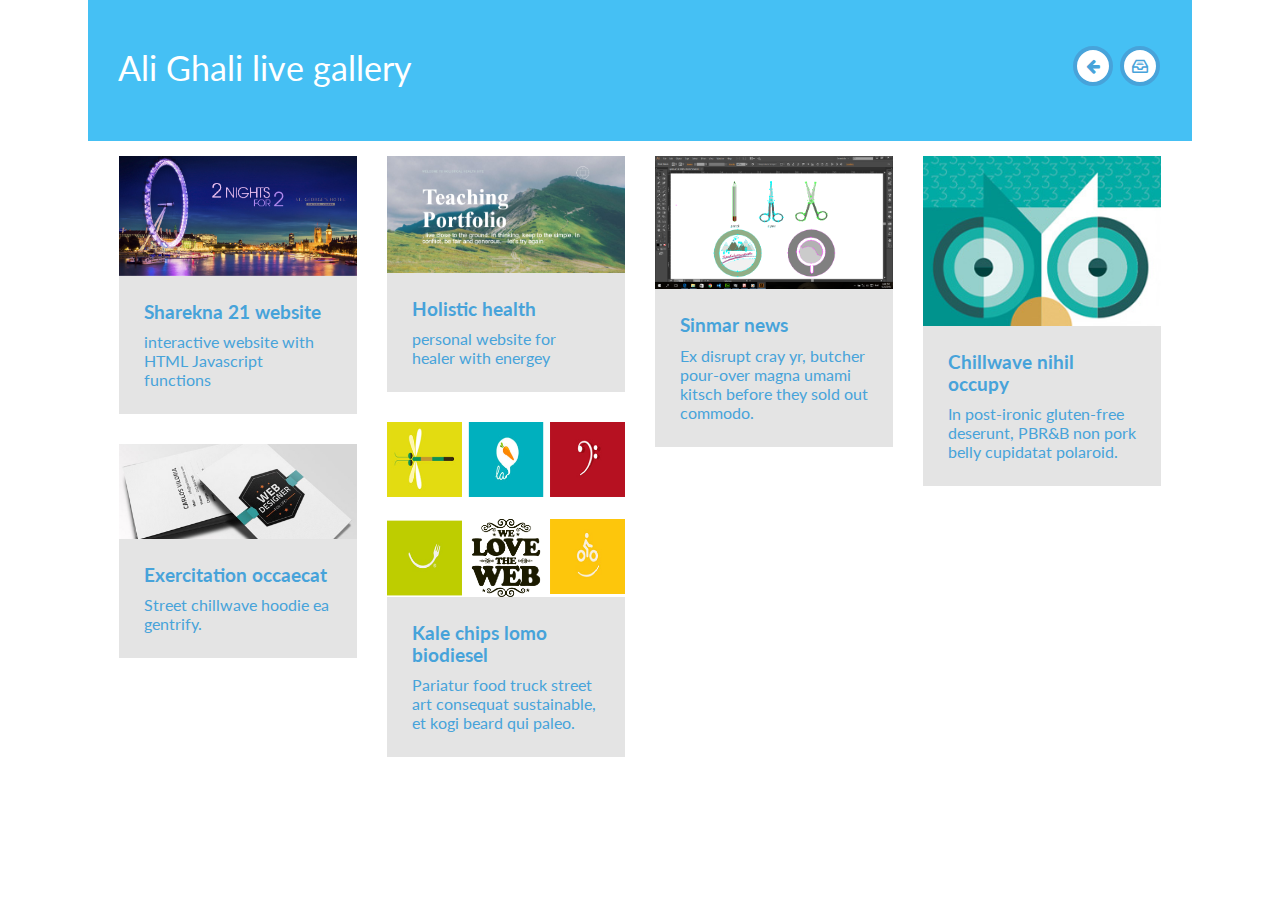
==== Gallery/index.html @ 486a5422 "uploaded all the files" ====
<!DOCTYPE html>
<html lang="en" class="no-js">
	<head>
		<meta charset="UTF-8" />
		<meta http-equiv="X-UA-Compatible" content="IE=edge,chrome=1"> 
		<meta name="viewport" content="width=device-width, initial-scale=1.0"> 
		<title>ALI GHALI: WORK Gallery</title>
		<meta name="description" content="Blueprint: Blueprint: Google Grid Gallery" />
		<meta name="keywords" content="google getting started gallery, image gallery, image grid, template, masonry" />
		<meta name="author" content="Codrops" />
		<link rel="shortcut icon" href="../favicon.ico">
		<link rel="stylesheet" type="text/css" href="css/demo.css" />
		<link rel="stylesheet" type="text/css" href="css/component.css" />
		<script src="js/modernizr.custom.js"></script>
	</head>
	<body>
		<div class="container">
			<header style="background-color:#45C0F4;color:#fff ; high:100px" class="clearfix" >
		</span>
				<h1>Ali Ghali live gallery</h1>
				<nav>
					<a href="../index.html" class="bp-icon bp-icon-prev" data-info="Back to the website "><span>Previous Blueprint</span></a>
					<!--a href="" class="bp-icon bp-icon-next" data-info="next Blueprint"><span>Next Blueprint</span></a-->
					<a href="../timeline/index.html" class="bp-icon bp-icon-archive" data-info="Blueprints archive"><span>Go to Time Line</span></a>
				</nav>
			</header>
			<div id="grid-gallery" class="grid-gallery">
				<section class="grid-wrap">
					<ul class="grid">
						<li class="grid-sizer"></li><!-- for Masonry column width -->
						<li>
							<figure>
								<img src="img/thumb/1.jpg" alt="img01"/>
								<figcaption><h3>Sharekna 21 website</h3><p> interactive website with HTML Javascript functions </p></figcaption>
							</figure>
						</li>
						<li>
							<figure>
								<img src="img/thumb/2.png" alt="img02"/>
								<figcaption><h3> Holistic health </h3><p>personal website for healer with energey </p></figcaption>
							</figure>
						</li>
						<li>
							<figure>
								<img src="img/thumb/3.png" alt="img03"/>
								<figcaption><h3> Sinmar news </h3><p>Ex disrupt cray yr, butcher pour-over magna umami kitsch before they sold out commodo.</p></figcaption>
							</figure>
						</li>
						<li>
							<figure>
								<img src="img/thumb/4.png" alt="img04"/>
								<figcaption><h3>Chillwave nihil occupy</h3><p>In post-ironic gluten-free deserunt, PBR&amp;B non pork belly cupidatat polaroid. </p></figcaption>
							</figure>
						</li>
						<li>
							<figure>
								<img src="img/thumb/5.png" alt="img05"/>
								<figcaption><h3>Kale chips lomo biodiesel</h3><p>Pariatur food truck street art consequat sustainable, et kogi beard qui paleo. </p></figcaption>
							</figure>
						</li>
						<li>
							<figure>
								<img src="img/thumb/6.png" alt="img06"/>
								<figcaption><h3>Exercitation occaecat</h3><p>Street chillwave hoodie ea gentrify.</p></figcaption>
							</figure>
						</li>
						<li>
							
						</li>
					</ul>
				</section><!-- // grid-wrap -->
				<section class="slideshow">
					<ul>
						<li>
							<figure>
								<figcaption>
									<h3>Letterpress asymmetrical</h3>
									<p>Kale chips lomo biodiesel stumptown Godard Tumblr, mustache sriracha tattooed cray aute slow-carb placeat delectus. Letterpress asymmetrical fanny pack art party est pour-over skateboard anim quis, ullamco craft beer.</p>
								</figcaption>
								<img src="img/large/1.png" alt="img01"/>
							</figure>
						</li>
						<li>
							<figure>
								<figcaption>
									<h3>Vice velit chia</h3>
									<p>Chillwave Echo Park Etsy organic Cosby sweater seitan authentic pour-over. Occupy wolf selvage bespoke tattooed, cred sustainable Odd Future hashtag butcher.</p>
								</figcaption>
								<img src="img/large/2.png" alt="img02"/>
							</figure>
						</li>
						<li>
							<figure>
								<figcaption>
									<h3>Brunch semiotics</h3>
									<p>IPhone PBR polaroid before they sold out meh you probably haven't heard of them leggings tattooed tote bag, butcher paleo next level single-origin coffee photo booth.</p>
								</figcaption>
								<img src="img/large/3.png" alt="img03"/>
							</figure>
						</li>
						<li>
							<figure>
								<figcaption>
									<h3>Chillwave nihil occupy</h3>
									<p>Vice cliche locavore mumblecore vegan wayfarers asymmetrical letterpress hoodie mustache. Shabby chic lomo polaroid, scenester 8-bit Portland Pitchfork VHS tote bag.</p>
								</figcaption>
								<img src="img/large/4.png" alt="img04"/>
							</figure>
						</li>
						<li>
							<figure>
								<figcaption>
									<h3>Kale chips lomo biodiesel</h3>
									<p>Chambray Schlitz pug YOLO, PBR Tumblr semiotics. Flexitarian YOLO ennui Blue Bottle, forage dreamcatcher chillwave put a bird on it craft beer Etsy.</p>
								</figcaption>
								<img src="img/large/5.png" alt="img05"/>
							</figure>
						</li>
						<li>
							<figure>
								<figcaption>
									<h3>Exercitation occaecat</h3>
									<p>Cosby sweater hella lomo Thundercats VHS occupy High Life. Synth pop-up readymade single-origin coffee, fanny pack tousled retro. Fingerstache mlkshk ugh hashtag, church-key ethnic street art pug yr.</p>
								</figcaption>
								<img src="img/large/6.png" alt="img06"/>
							</figure>
						</li>
						<li>
							<figure>
								<figcaption>
									<h3>Selfies viral four</h3>
									<p>Ethnic readymade pug, small batch XOXO Odd Future normcore kogi food truck craft beer single-origin coffee banh mi photo booth raw denim. XOXO messenger bag pug VHS. Forage gluten-free polaroid, twee hoodie chillwave Helvetica.</p>
								</figcaption>
								<img src="img/large/1.png" alt="img01"/>
							</figure>
						</li>
						<li>
							<figure>
								<figcaption>
									<h3>Photo booth skateboard</h3>
									<p>Thundercats pour-over four loko skateboard Brooklyn, Etsy sriracha leggings dreamcatcher narwhal authentic 3 wolf moon synth Portland. Shabby chic photo booth Blue Bottle keffiyeh, McSweeney's roof party Carles.</p>
								</figcaption>
								<img src="img/large/2.png" alt="img02"/>
							</figure>
						</li>
						<li>
							<figure>
								<figcaption>
									<h3>Ex fashion axe</h3>
									<p>Ennui Blue Bottle shabby chic, organic butcher High Life tattooed meggings jean shorts Brooklyn sartorial polaroid. Cray raw denim +1, bespoke High Life Odd Future banh mi chillwave Marfa kogi disrupt paleo direct trade 90's Godard. </p>
								</figcaption>
								<img src="img/large/3.png" alt="img03"/>
							</figure>
						</li>
						<li>
							<figure>
								<figcaption>
									<h3>Thundercats next level</h3>
									<p>Typewriter authentic PBR, iPhone mixtape fixie post-ironic fingerstache Pitchfork artisan. Wayfarers master cleanse occupy, Tonx lo-fi swag Truffaut irony whatever Blue Bottle readymade PBR gluten-free. Lomo Pinterest Banksy fap. Retro ennui you probably haven't heard of them iPhone, PBR fashion axe polaroid.</p>
								</figcaption>
								<img src="img/large/4.png" alt="img04"/>
							</figure>
						</li>
						<li>
							<figure>
								<figcaption>
									<h3>Bushwick selvage synth</h3>
									<p>Schlitz deserunt pour-over consectetur. Selfies plaid asymmetrical farm-to-table, cred gastropub photo booth narwhal non roof party velit raw denim slow-carb meggings pug. Tempor post-ironic seitan cliche bicycle rights. Meh viral Williamsburg, quinoa 8-bit kale chips YOLO Marfa accusamus.</p>
								</figcaption>
								<img src="img/large/5.png" alt="img05"/>
							</figure>
						</li>
						<li>
							<figure>
								<figcaption>
									<h3>Bottle wayfarers locavore</h3>
									<p>Aliqua High Life art party fixie farm-to-table. Kitsch Echo Park shabby chic, narwhal fugiat Cosby sweater asymmetrical gastropub tofu. Authentic minim Pinterest Blue Bottle beard, aliqua chia XOXO dolor freegan banh mi vegan fugiat.</p>
								</figcaption>
								<img src="img/large/1.png" alt="img01"/>
							</figure>
						</li>
						<li>
							<figure>
								<figcaption>
									<h3>Letterpress asymmetrical</h3>
									<p>Pickled hoodie Pinterest 90's proident church-key chambray. Salvia incididunt slow-carb ugh skateboard velit, flannel authentic hoodie lomo fixie photo booth farm-to-table. Minim meggings Bushwick, semiotics Vice put a bird.</p>
								</figcaption>
								<img src="img/large/1.png" alt="img01"/>
							</figure>
						</li>
						<li>
							<figure>
								<figcaption>
									<h3>Vice velit chia</h3>
									<p>Tattooed assumenda chambray cray officia. 90's mollit ethnic church-key ex eu pop-up gentrify. Tonx raw denim eu, bitters nesciunt distillery Neutra pop-up. Drinking vinegar Helvetica Truffaut tattooed.</p>
								</figcaption>
								<img src="img/large/2.png" alt="img02"/>
							</figure>
						</li>
						<li>
							<figure>
								<figcaption>
									<h3>Brunch semiotics</h3>
									<p>Gentrify High Life adipisicing, duis slow-carb kogi Tumblr raw denim freegan Echo Park. Fingerstache laboris pork belly messenger bag, you probably haven't heard of them vegan twee Intelligentsia Vice Etsy pickled put a bird on it Godard roof party. Meggings small batch dreamcatcher velit.</p>
								</figcaption>
								<img src="img/large/3.png" alt="img03"/>
							</figure>
						</li>
						<li>
							<figure>
								<figcaption>
									<h3>Chillwave nihil occupy</h3>
									<p>Marfa exercitation non, beard +1 hashtag cardigan gluten-free mixtape church-key ugh eu Portland leggings. Ennui farm-to-table fingerstache keytar Echo Park tattooed. Seitan qui artisan, aliquip cupidatat sunt Portland wayfarers duis.</p>
								</figcaption>
								<img src="img/large/4.png" alt="img04"/>
							</figure>
						</li>
						<li>
							<figure>
								<figcaption>
									<h3>Kale chips lomo biodiesel</h3>
									<p>Lomo church-key whatever, seitan laborum drinking vinegar lo-fi semiotics nihil meh. Skateboard irure before they sold out Banksy. Narwhal High Life lomo aliqua drinking vinegar. PBR&B placeat proident, craft beer forage DIY nostrud meh flexitarian keytar Helvetica.</p>
								</figcaption>
								<img src="img/large/5.png" alt="img05"/>
							</figure>
						</li>
						<li>
							<figure>
								<figcaption>
									<h3>Exercitation occaecat</h3>
									<p>Skateboard Truffaut bicycle rights seitan normcore. Culpa lo-fi ennui, Pinterest before they sold out Echo Park roof party sapiente aesthetic consequat Truffaut freegan voluptate. Kogi banh mi vero nihil, freegan gluten-free cliche. Forage Etsy laboris anim normcore, McSweeney's ex.</p>
								</figcaption>
								<img src="img/large/6.png" alt="img06"/>
							</figure>
						</li>
						<li>
							<figure>
								<figcaption>
									<h3>Selfies viral four</h3>
									<p>Viral roof party locavore flexitarian nihil fanny pack actually Odd Future anim commodo. Sunt yr aute, enim quis plaid sartorial duis leggings lo-fi gluten-free. Tote bag flexitarian pug stumptown, Cosby sweater try-hard ethnic scenester. Mumblecore +1 hoodie accusamus skateboard slow-carb, Thundercats Godard placeat craft beer meh enim trust fund.</p>
								</figcaption>
								<img src="img/large/1.png" alt="img01"/>
							</figure>
						</li>
						<li>
							<figure>
								<figcaption>
									<h3>Photo booth skateboard</h3>
									<p>Culpa pour-over cray nesciunt dreamcatcher. Meggings distillery cillum raw denim voluptate, single-origin coffee lo-fi ethical iPhone four loko nihil salvia. Biodiesel ea Intelligentsia quis deep v, American Apparel trust fund slow-carb synth semiotics quinoa Brooklyn pour-over nulla Godard.</p>
								</figcaption>
								<img src="img/large/2.png" alt="img02"/>
							</figure>
						</li>
						<li>
							<figure>
								<figcaption>
									<h3>Ex fashion axe</h3>
									<p>Bespoke irony tousled nihil flexitarian, salvia tempor nostrud Bushwick hashtag Austin ethnic disrupt. Beard Helvetica nihil, chia craft beer Wes Anderson keytar dolore. Irure incididunt flexitarian photo booth cillum, YOLO deserunt Brooklyn artisan. Brunch assumenda irony, Blue Bottle roof party DIY ullamco quis.</p>
								</figcaption>
								<img src="img/large/3.png" alt="img03"/>
							</figure>
						</li>
						<li>
							<figure>
								<figcaption>
									<h3>Thundercats next level</h3>
									<p>Lorem ipsum dolor sit amet, consectetur adipisicing elit, sed do eiusmod
									tempor incididunt ut labore et dolore magna aliqua. Ut enim ad minim veniam,
									quis nostrud exercitation ullamco laboris nisi ut aliquip ex ea.</p>
								</figcaption>
								<img src="img/large/4.png" alt="img04"/>
							</figure>
						</li>
						<li>
							<figure>
								<figcaption>
									<h3>Bushwick selvage synth</h3>
									<p>Ethical Truffaut tofu food truck cred cornhole. Irure umami Austin cornhole blog ethical. Aliqua yr Truffaut, adipisicing hashtag Shoreditch eiusmod tempor literally vinyl.</p>
								</figcaption>
								<img src="img/large/5.png" alt="img05"/>
							</figure>
						</li>
						<li>
							<figure>
								<figcaption>
									<h3>Bottle wayfarers locavore</h3>
									<p>Pork belly irony Shoreditch fashion axe DIY. Portland banjo irony, squid gentrify Austin fixie church-key magna. Marfa artisan Echo Park, McSweeney's banjo sunt keytar tofu. Brooklyn PBR single-origin coffee disrupt polaroid ut, gluten-free XOXO plaid magna.</p>
								</figcaption>
								<img src="img/large/1.png" alt="img01"/>
							</figure>
						</li>
					</ul>
					<nav>
						<span class="icon nav-prev"></span>
						<span class="icon nav-next"></span>
						<span class="icon nav-close"></span>
					</nav>
					<div class="info-keys icon">Navigate with arrow keys</div>
				</section><!-- // slideshow -->
			</div><!-- // grid-gallery -->
		</div>
		<script src="js/imagesloaded.pkgd.min.js"></script>
		<script src="js/masonry.pkgd.min.js"></script>
		<script src="js/classie.js"></script>
		<script src="js/cbpGridGallery.js"></script>
		<script>
			new CBPGridGallery( document.getElementById( 'grid-gallery' ) );
		</script>
	</body>
</html>
---- Gallery/css/demo.css ----
/* General  Style */
@import url(http://fonts.googleapis.com/css?family=Lato:300,400,700);
@font-face {
	font-family: 'bpicons';
	src:url('../fonts/bpicons/bpicons.eot');
	src:url('../fonts/bpicons/bpicons.eot?#iefix') format('embedded-opentype'),
		url('../fonts/bpicons/bpicons.woff') format('woff'),
		url('../fonts/bpicons/bpicons.ttf') format('truetype'),
		url('../fonts/bpicons/bpicons.svg#bpicons') format('svg');
	font-weight: normal;
	font-style: normal;
} /* Made with http://icomoon.io/ */

*, *:after, *:before { -webkit-box-sizing: border-box; -moz-box-sizing: border-box; box-sizing: border-box; }
body, html { font-size: 100%; padding: 0; margin: 0;}

/* Thanks  Nicolas Gallagherfor clearing fix (Ali ghali) */
.clearfix:before, .clearfix:after { content: " "; display: table; }
.clearfix:after { clear: both; }

body {
    font-family: 'Lato', Calibri, Arial, sans-serif;
    color: #47a3da;
}

a {
	color: #f0f0f0;
	text-decoration: none;
	outline: none;
}

a:hover {
	color: #000;
}

.container > header {
	width: 90%;
	max-width: 69em;
	margin: 0 auto;
	padding: 2.875em 1.875em 1.875em;
}

.container > header h1 {
	font-size: 2.125em;
	line-height: 1.3;
	margin: 0 0 0.6em 0;
	float: left;
	font-weight: 400;
}

.container > header > span {
	display: block;
	position: relative;
	z-index: 200;
	font-weight: 700;
	text-transform: uppercase;
	letter-spacing: 0.5em;
	padding: 0 0 0.6em 0.1em;
}

.container > header > span span:after {
	width: 30px;
	height: 30px;
	left: -12px;
	font-size: 50%;
	top: -8px;
	font-size: 75%;
	position: relative;
}

.container > header > span span:hover:before {
	content: attr(data-content);
	text-transform: none;
	text-indent: 0;
	letter-spacing: 0;
	font-weight: 300;
	font-size: 110%;
	padding: 0.8em 1em;
	line-height: 1.2;
	text-align: left;
	left: auto;
	margin-left: 4px;
	position: absolute;
	color: #fff;
	background: #47a3da;
}

.container > header nav {
	float: right;
	text-align: center;
}

.container > header nav a {
	display: inline-block;
	position: relative;
	text-align: left;
	width: 2.5em;
	height: 2.5em;
	background: #fff;
	border-radius: 50%;
	margin: 0 0.1em;
	border: 4px solid #47a3da;
}

.container > header nav a > span {
	display: none;
}

.container > header nav a:hover:before {
	content: attr(data-info);
	color: #47a3da;
	position: absolute;
	width: 600%;
	top: 120%;
	text-align: right;
	right: 0;
	pointer-events: none;
}

.container > header nav a:hover {
	background: #47a3da;
}

.bp-icon:after {
	font-family: 'bpicons';
	speak: none;
	font-style: normal;
	font-weight: normal;
	font-variant: normal;
	text-transform: none;
	text-align: center;
	color: #47a3da;
	-webkit-font-smoothing: antialiased;
}

.container > header nav .bp-icon:after {
	position: absolute;
	top: 0;
	left: 0;
	width: 100%;
	height: 100%;
	line-height: 2;
	text-indent: 0;
}

.container > header nav a:hover:after {
	color: #fff;
}

.bp-icon-next:after {
	content: "\e000";
}
.bp-icon-drop:after {
	content: "\e001";
}
.bp-icon-archive:after {
	content: "\e002";
}
.bp-icon-about:after {
	content: "\e003";
}
.bp-icon-prev:after {
	content: "\e004";
}

@media screen and (max-width: 55em) {

	.container > header h1,
	.container > header nav {
		float: none;
	}

	.container > header > span,
	.container > header h1 {
		text-align: center;
	}

	.container > header nav {
		margin: 0 auto;
	}

	.container > header > span {
		text-indent: 30px;
	}
}
---- Gallery/css/component.css ----
@font-face {
	font-family: 'fontawesome';
	src:url('../fonts/fontawesome/fontawesome.eot?-e43dk9');
	src:url('../fonts/fontawesome/fontawesome.eot?#iefix-e43dk9') format('embedded-opentype'),
		url('../fonts/fontawesome/fontawesome.woff?-e43dk9') format('woff'),
		url('../fonts/fontawesome/fontawesome.ttf?-e43dk9') format('truetype'),
		url('../fonts/fontawesome/fontawesome.svg?-e43dk9#fontawesome') format('svg');
	font-weight: normal;
	font-style: normal;
} /* Made with http://icomoon.io/app */

/* General style */
.grid-gallery ul {
	list-style: none;
	margin: 0;
	padding: 0;
}

.grid-gallery figure {
	margin: 0;
}

.grid-gallery figure img {
	display: block;
	width: 100%;
}

.grid-gallery figcaption h3 {
	margin: 0;
	padding: 0 0 0.5em;
}

.grid-gallery figcaption p {
	margin: 0;
}

/* Grid style */
.grid-wrap {
	max-width: 69em;
	margin: 0 auto;
	padding: 0 1em 1.875em;
}

.grid {
	margin: 0 auto;
}

.grid li {
	width: 25%;
	float: left;
	cursor: pointer;
}

.grid figure {
	padding: 15px;
	-webkit-transition: opacity 0.2s;
	transition: opacity 0.2s;
}

.grid li:hover figure {
	opacity: 0.7;
}

.grid figcaption {
	background: #e4e4e4;
	padding: 25px;
}

/* Slideshow style */
.slideshow {
	position: fixed;
	background: rgba(0,0,0,0.6);
	width: 100%;
	height: 100%;
	top: 0;
	left: 0;
	z-index: 500;
	opacity: 0;
	visibility: hidden;
	overflow: hidden;
	-webkit-perspective: 1000px;
	perspective: 1000px;
	-webkit-transition: opacity 0.5s, visibility 0s 0.5s;
	transition: opacity 0.5s, visibility 0s 0.5s;
}

.slideshow-open .slideshow {
	opacity: 1;
	visibility: visible;
	-webkit-transition: opacity 0.5s;
	transition: opacity 0.5s;
}

.slideshow ul {
	width: 100%;
	height: 100%;
	-webkit-transform-style: preserve-3d;
	transform-style: preserve-3d;
	-webkit-transform: translate3d(0,0,150px);
	transform: translate3d(0,0,150px);
	-webkit-transition: -webkit-transform 0.5s;
	transition: transform 0.5s;
}

.slideshow ul.animatable li {
	-webkit-transition: -webkit-transform 0.5s;
	transition: transform 0.5s;
}

.slideshow-open .slideshow ul {
	-webkit-transform: translate3d(0,0,0);
	transform: translate3d(0,0,0);
}

.slideshow li {
	width: 660px;
	height: 560px;
	position: absolute;
	top: 50%;
	left: 50%;
	margin: -280px 0 0 -330px;
	visibility: hidden;
}

.slideshow li.show {
	visibility: visible;
}

.slideshow li:after {
	content: '';
	position: absolute;
	width: 100%;
	height: 100%;
	top: 0;
	left: 0;
	background: rgba(255,255,255,0.8);
	-webkit-transition: opacity 0.3s;
	transition: opacity 0.3s;
}

.slideshow li.current:after {
	visibility: hidden;
	opacity: 0;
	-webkit-transition: opacity 0.3s, visibility 0s 0.3s;
	transition: opacity 0.3s, visibility 0s 0.3s;
}

.slideshow figure {
	width: 100%;
	height: 100%;
	background: #fff;
	border: 50px solid #fff;
	overflow: hidden;
}

.slideshow figcaption {
	padding-bottom: 20px;
}

.slideshow figcaption h3 {
	font-weight: 300;
	font-size: 200%;
}

/* Navigation */
.slideshow nav span {
	position: fixed;
	z-index: 1000;
	color: #59656c;
	text-align: center;
	padding: 3%;
	cursor: pointer;
	font-size: 2.2em;
}

.slideshow nav span.nav-prev,
.slideshow nav span.nav-next {
	top: 50%;
	-webkit-transform: translateY(-50%);
	transform: translateY(-50%);
}

.slideshow nav span.nav-next {
	right: 0;
}

.slideshow nav span.nav-close {
	top: 0;
	right: 0;
	padding: 0.5em 1em;
	color: #31373a;
}

.icon:before,
.icon:after {
	font-family: 'fontawesome';
	speak: none;
	font-style: normal;
	font-weight: normal;
	font-variant: normal;
	text-transform: none;
	line-height: 1;
	-webkit-font-smoothing: antialiased;
	-moz-osx-font-smoothing: grayscale;
}

span.nav-prev:before {
	content: "\e601";
}

span.nav-next:before  {
	content: "\e600";
}

span.nav-close:before {
	content: "\e602";
}

/* Info on arrow key navigation */
.info-keys {
	position: fixed;
	top: 10px;
	left: 10px;
	width: 60px;
	font-size: 8px;
	padding-top: 20px;
	text-transform: uppercase;
	color: #fff;
	letter-spacing: 1px;
	text-align: center;
}

.info-keys:before,
.info-keys:after {
	position: absolute;
	top: 0;
	width: 16px;
	height: 16px;
	border: 1px solid #fff;
	text-align: center;
	line-height: 14px;
	font-size: 12px;
}

.info-keys:before {
	left: 10px;
	content: "\e603";
}

.info-keys:after {
	right: 10px;
	content: "\e604";
}

/* Example media queries (reduce number of columns and change slideshow layout) */

@media screen and (max-width: 60em) {
	/* responsive columns; see "Element sizing" on http://masonry.desandro.com/options.html */
	.grid li {
		width: 33.3%;
	}

	.slideshow li {
		width: 100%;
		height: 100%;
		top: 0;
		left: 0;
		margin: 0;
	}

	.slideshow li figure img {
		width: auto;
		margin: 0 auto;
		max-width: 100%;
	}

	.slideshow nav span,
	.slideshow nav span.nav-close {
		font-size: 1.8em;
		padding: 0.3em;
	}

	.info-keys {
		display: none;
	}

}

@media screen and (max-width: 35em) {
	.grid li {
		width: 50%;
	}
}

@media screen and (max-width: 24em) {
	.grid li {
		width: 100%;
	}
}
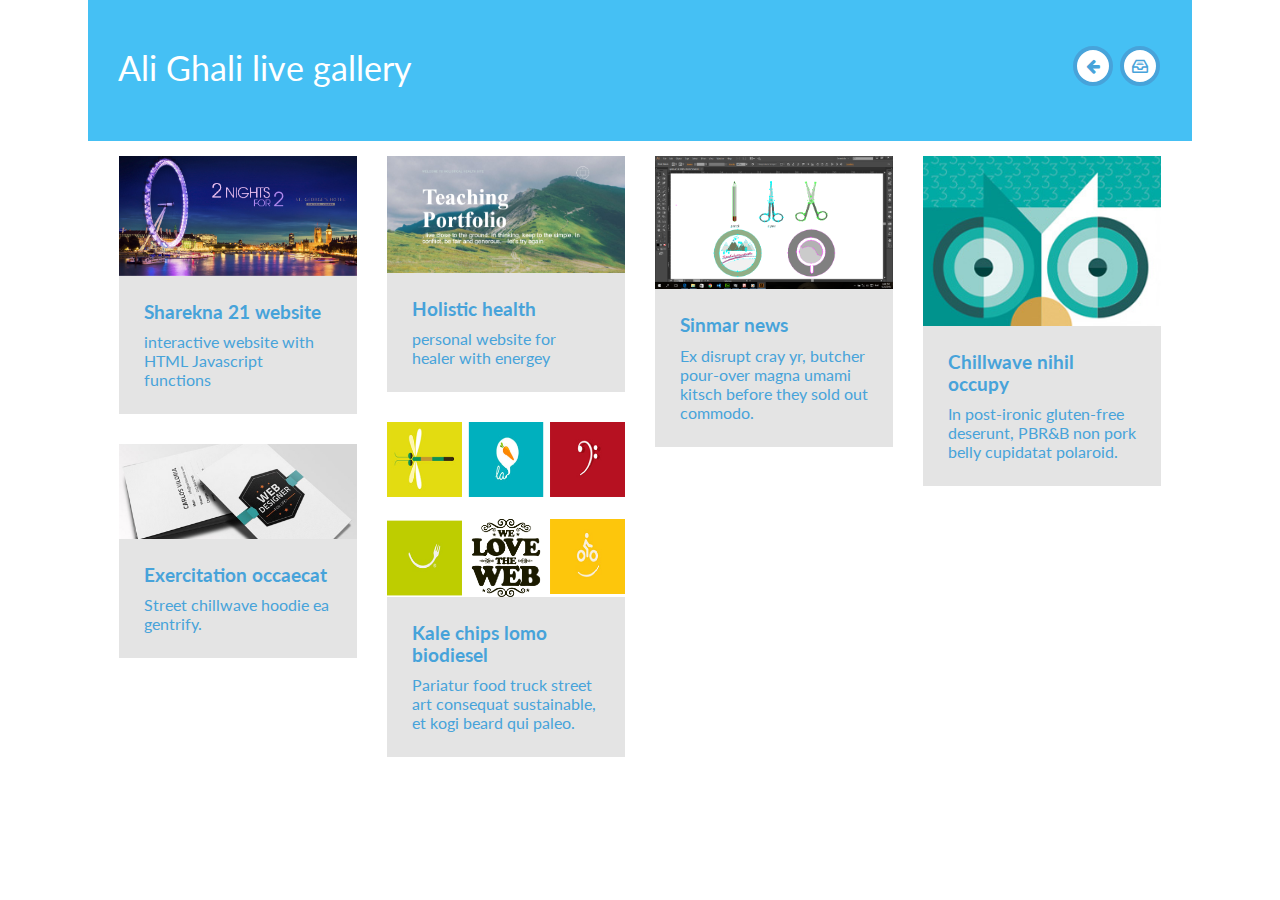
==== commit 895c2a06: "Add files via upload" ====
--- a/Gallery/index.html
+++ b/Gallery/index.html
@@ -21,7 +21,7 @@
 				<nav>
 					<a href="../index.html" class="bp-icon bp-icon-prev" data-info="Back to the website "><span>Previous Blueprint</span></a>
 					<!--a href="" class="bp-icon bp-icon-next" data-info="next Blueprint"><span>Next Blueprint</span></a-->
-					<a href="../timeline/index.html" class="bp-icon bp-icon-archive" data-info="Blueprints archive"><span>Go to Time Line</span></a>
+					<a href="../timeline/index.html" class="bp-icon bp-icon-archive" data-info="GO to time line "><span>Go to Time Line</span></a>
 				</nav>
 			</header>
 			<div id="grid-gallery" class="grid-gallery">
--- a/Gallery/css/component.css
+++ b/Gallery/css/component.css
@@ -1,299 +1,299 @@
-@font-face {
-	font-family: 'fontawesome';
-	src:url('../fonts/fontawesome/fontawesome.eot?-e43dk9');
-	src:url('../fonts/fontawesome/fontawesome.eot?#iefix-e43dk9') format('embedded-opentype'),
-		url('../fonts/fontawesome/fontawesome.woff?-e43dk9') format('woff'),
-		url('../fonts/fontawesome/fontawesome.ttf?-e43dk9') format('truetype'),
-		url('../fonts/fontawesome/fontawesome.svg?-e43dk9#fontawesome') format('svg');
-	font-weight: normal;
-	font-style: normal;
-} /* Made with http://icomoon.io/app */
-
-/* General style */
-.grid-gallery ul {
-	list-style: none;
-	margin: 0;
-	padding: 0;
-}
-
-.grid-gallery figure {
-	margin: 0;
-}
-
-.grid-gallery figure img {
-	display: block;
-	width: 100%;
-}
-
-.grid-gallery figcaption h3 {
-	margin: 0;
-	padding: 0 0 0.5em;
-}
-
-.grid-gallery figcaption p {
-	margin: 0;
-}
-
-/* Grid style */
-.grid-wrap {
-	max-width: 69em;
-	margin: 0 auto;
-	padding: 0 1em 1.875em;
-}
-
-.grid {
-	margin: 0 auto;
-}
-
-.grid li {
-	width: 25%;
-	float: left;
-	cursor: pointer;
-}
-
-.grid figure {
-	padding: 15px;
-	-webkit-transition: opacity 0.2s;
-	transition: opacity 0.2s;
-}
-
-.grid li:hover figure {
-	opacity: 0.7;
-}
-
-.grid figcaption {
-	background: #e4e4e4;
-	padding: 25px;
-}
-
-/* Slideshow style */
-.slideshow {
-	position: fixed;
-	background: rgba(0,0,0,0.6);
-	width: 100%;
-	height: 100%;
-	top: 0;
-	left: 0;
-	z-index: 500;
-	opacity: 0;
-	visibility: hidden;
-	overflow: hidden;
-	-webkit-perspective: 1000px;
-	perspective: 1000px;
-	-webkit-transition: opacity 0.5s, visibility 0s 0.5s;
-	transition: opacity 0.5s, visibility 0s 0.5s;
-}
-
-.slideshow-open .slideshow {
-	opacity: 1;
-	visibility: visible;
-	-webkit-transition: opacity 0.5s;
-	transition: opacity 0.5s;
-}
-
-.slideshow ul {
-	width: 100%;
-	height: 100%;
-	-webkit-transform-style: preserve-3d;
-	transform-style: preserve-3d;
-	-webkit-transform: translate3d(0,0,150px);
-	transform: translate3d(0,0,150px);
-	-webkit-transition: -webkit-transform 0.5s;
-	transition: transform 0.5s;
-}
-
-.slideshow ul.animatable li {
-	-webkit-transition: -webkit-transform 0.5s;
-	transition: transform 0.5s;
-}
-
-.slideshow-open .slideshow ul {
-	-webkit-transform: translate3d(0,0,0);
-	transform: translate3d(0,0,0);
-}
-
-.slideshow li {
-	width: 660px;
-	height: 560px;
-	position: absolute;
-	top: 50%;
-	left: 50%;
-	margin: -280px 0 0 -330px;
-	visibility: hidden;
-}
-
-.slideshow li.show {
-	visibility: visible;
-}
-
-.slideshow li:after {
-	content: '';
-	position: absolute;
-	width: 100%;
-	height: 100%;
-	top: 0;
-	left: 0;
-	background: rgba(255,255,255,0.8);
-	-webkit-transition: opacity 0.3s;
-	transition: opacity 0.3s;
-}
-
-.slideshow li.current:after {
-	visibility: hidden;
-	opacity: 0;
-	-webkit-transition: opacity 0.3s, visibility 0s 0.3s;
-	transition: opacity 0.3s, visibility 0s 0.3s;
-}
-
-.slideshow figure {
-	width: 100%;
-	height: 100%;
-	background: #fff;
-	border: 50px solid #fff;
-	overflow: hidden;
-}
-
-.slideshow figcaption {
-	padding-bottom: 20px;
-}
-
-.slideshow figcaption h3 {
-	font-weight: 300;
-	font-size: 200%;
-}
-
-/* Navigation */
-.slideshow nav span {
-	position: fixed;
-	z-index: 1000;
-	color: #59656c;
-	text-align: center;
-	padding: 3%;
-	cursor: pointer;
-	font-size: 2.2em;
-}
-
-.slideshow nav span.nav-prev,
-.slideshow nav span.nav-next {
-	top: 50%;
-	-webkit-transform: translateY(-50%);
-	transform: translateY(-50%);
-}
-
-.slideshow nav span.nav-next {
-	right: 0;
-}
-
-.slideshow nav span.nav-close {
-	top: 0;
-	right: 0;
-	padding: 0.5em 1em;
-	color: #31373a;
-}
-
-.icon:before,
-.icon:after {
-	font-family: 'fontawesome';
-	speak: none;
-	font-style: normal;
-	font-weight: normal;
-	font-variant: normal;
-	text-transform: none;
-	line-height: 1;
-	-webkit-font-smoothing: antialiased;
-	-moz-osx-font-smoothing: grayscale;
-}
-
-span.nav-prev:before {
-	content: "\e601";
-}
-
-span.nav-next:before  {
-	content: "\e600";
-}
-
-span.nav-close:before {
-	content: "\e602";
-}
-
-/* Info on arrow key navigation */
-.info-keys {
-	position: fixed;
-	top: 10px;
-	left: 10px;
-	width: 60px;
-	font-size: 8px;
-	padding-top: 20px;
-	text-transform: uppercase;
-	color: #fff;
-	letter-spacing: 1px;
-	text-align: center;
-}
-
-.info-keys:before,
-.info-keys:after {
-	position: absolute;
-	top: 0;
-	width: 16px;
-	height: 16px;
-	border: 1px solid #fff;
-	text-align: center;
-	line-height: 14px;
-	font-size: 12px;
-}
-
-.info-keys:before {
-	left: 10px;
-	content: "\e603";
-}
-
-.info-keys:after {
-	right: 10px;
-	content: "\e604";
-}
-
-/* Example media queries (reduce number of columns and change slideshow layout) */
-
-@media screen and (max-width: 60em) {
-	/* responsive columns; see "Element sizing" on http://masonry.desandro.com/options.html */
-	.grid li {
-		width: 33.3%;
-	}
-
-	.slideshow li {
-		width: 100%;
-		height: 100%;
-		top: 0;
-		left: 0;
-		margin: 0;
-	}
-
-	.slideshow li figure img {
-		width: auto;
-		margin: 0 auto;
-		max-width: 100%;
-	}
-
-	.slideshow nav span,
-	.slideshow nav span.nav-close {
-		font-size: 1.8em;
-		padding: 0.3em;
-	}
-
-	.info-keys {
-		display: none;
-	}
-
-}
-
-@media screen and (max-width: 35em) {
-	.grid li {
-		width: 50%;
-	}
-}
-
-@media screen and (max-width: 24em) {
-	.grid li {
-		width: 100%;
-	}
+@font-face {
+	font-family: 'fontawesome';
+	src:url('../fonts/fontawesome/fontawesome.eot?-e43dk9');
+	src:url('../fonts/fontawesome/fontawesome.eot?#iefix-e43dk9') format('embedded-opentype'),
+		url('../fonts/fontawesome/fontawesome.woff?-e43dk9') format('woff'),
+		url('../fonts/fontawesome/fontawesome.ttf?-e43dk9') format('truetype'),
+		url('../fonts/fontawesome/fontawesome.svg?-e43dk9#fontawesome') format('svg');
+	font-weight: normal;
+	font-style: normal;
+} /* Made with http://icomoon.io/app */
+
+/* General style */
+.grid-gallery ul {
+	list-style: none;
+	margin: 0;
+	padding: 0;
+}
+
+.grid-gallery figure {
+	margin: 0;
+}
+
+.grid-gallery figure img {
+	display: block;
+	width: 100%;
+}
+
+.grid-gallery figcaption h3 {
+	margin: 0;
+	padding: 0 0 0.5em;
+}
+
+.grid-gallery figcaption p {
+	margin: 0;
+}
+
+/* Grid style */
+.grid-wrap {
+	max-width: 69em;
+	margin: 0 auto;
+	padding: 0 1em 1.875em;
+}
+
+.grid {
+	margin: 0 auto;
+}
+
+.grid li {
+	width: 25%;
+	float: left;
+	cursor: pointer;
+}
+
+.grid figure {
+	padding: 15px;
+	-webkit-transition: opacity 0.2s;
+	transition: opacity 0.2s;
+}
+
+.grid li:hover figure {
+	opacity: 0.7;
+}
+
+.grid figcaption {
+	background: #e4e4e4;
+	padding: 25px;
+}
+
+/* Slideshow style */
+.slideshow {
+	position: fixed;
+	background: rgba(0,0,0,0.6);
+	width: 100%;
+	height: 100%;
+	top: 0;
+	left: 0;
+	z-index: 500;
+	opacity: 0;
+	visibility: hidden;
+	overflow: hidden;
+	-webkit-perspective: 1000px;
+	perspective: 1000px;
+	-webkit-transition: opacity 0.5s, visibility 0s 0.5s;
+	transition: opacity 0.5s, visibility 0s 0.5s;
+}
+
+.slideshow-open .slideshow {
+	opacity: 1;
+	visibility: visible;
+	-webkit-transition: opacity 0.5s;
+	transition: opacity 0.5s;
+}
+
+.slideshow ul {
+	width: 100%;
+	height: 100%;
+	-webkit-transform-style: preserve-3d;
+	transform-style: preserve-3d;
+	-webkit-transform: translate3d(0,0,150px);
+	transform: translate3d(0,0,150px);
+	-webkit-transition: -webkit-transform 0.5s;
+	transition: transform 0.5s;
+}
+
+.slideshow ul.animatable li {
+	-webkit-transition: -webkit-transform 0.5s;
+	transition: transform 0.5s;
+}
+
+.slideshow-open .slideshow ul {
+	-webkit-transform: translate3d(0,0,0);
+	transform: translate3d(0,0,0);
+}
+
+.slideshow li {
+	width: 660px;
+	height: 560px;
+	position: absolute;
+	top: 50%;
+	left: 50%;
+	margin: -280px 0 0 -330px;
+	visibility: hidden;
+}
+
+.slideshow li.show {
+	visibility: visible;
+}
+
+.slideshow li:after {
+	content: '';
+	position: absolute;
+	width: 100%;
+	height: 100%;
+	top: 0;
+	left: 0;
+	background: rgba(255,255,255,0.8);
+	-webkit-transition: opacity 0.3s;
+	transition: opacity 0.3s;
+}
+
+.slideshow li.current:after {
+	visibility: hidden;
+	opacity: 0;
+	-webkit-transition: opacity 0.3s, visibility 0s 0.3s;
+	transition: opacity 0.3s, visibility 0s 0.3s;
+}
+
+.slideshow figure {
+	width: 100%;
+	height: 100%;
+	background: #fff;
+	border: 50px solid #fff;
+	overflow: hidden;
+}
+
+.slideshow figcaption {
+	padding-bottom: 20px;
+}
+
+.slideshow figcaption h3 {
+	font-weight: 300;
+	font-size: 200%;
+}
+
+/* Navigation */
+.slideshow nav span {
+	position: fixed;
+	z-index: 1000;
+	color: #59656c;
+	text-align: center;
+	padding: 3%;
+	cursor: pointer;
+	font-size: 2.2em;
+}
+
+.slideshow nav span.nav-prev,
+.slideshow nav span.nav-next {
+	top: 50%;
+	-webkit-transform: translateY(-50%);
+	transform: translateY(-50%);
+}
+
+.slideshow nav span.nav-next {
+	right: 0;
+}
+
+.slideshow nav span.nav-close {
+	top: 0;
+	right: 0;
+	padding: 0.5em 1em;
+	color: #31373a;
+}
+
+.icon:before,
+.icon:after {
+	font-family: 'fontawesome';
+	speak: none;
+	font-style: normal;
+	font-weight: normal;
+	font-variant: normal;
+	text-transform: none;
+	line-height: 1;
+	-webkit-font-smoothing: antialiased;
+	-moz-osx-font-smoothing: grayscale;
+}
+
+span.nav-prev:before {
+	content: "\e601";
+}
+
+span.nav-next:before  {
+	content: "\e600";
+}
+
+span.nav-close:before {
+	content: "\e602";
+}
+
+/* Info on arrow key navigation */
+.info-keys {
+	position: fixed;
+	top: 10px;
+	left: 10px;
+	width: 60px;
+	font-size: 8px;
+	padding-top: 20px;
+	text-transform: uppercase;
+	color: #fff;
+	letter-spacing: 1px;
+	text-align: center;
+}
+
+.info-keys:before,
+.info-keys:after {
+	position: absolute;
+	top: 0;
+	width: 16px;
+	height: 16px;
+	border: 1px solid #fff;
+	text-align: center;
+	line-height: 14px;
+	font-size: 12px;
+}
+
+.info-keys:before {
+	left: 10px;
+	content: "\e603";
+}
+
+.info-keys:after {
+	right: 10px;
+	content: "\e604";
+}
+
+/* Example media queries (reduce number of columns and change slideshow layout) */
+
+@media screen and (max-width: 60em) {
+	/* responsive columns; see "Element sizing" on http://masonry.desandro.com/options.html */
+	.grid li {
+		width: 33.3%;
+	}
+
+	.slideshow li {
+		width: 100%;
+		height: 100%;
+		top: 0;
+		left: 0;
+		margin: 0;
+	}
+
+	.slideshow li figure img {
+		width: auto;
+		margin: 0 auto;
+		max-width: 100%;
+	}
+
+	.slideshow nav span,
+	.slideshow nav span.nav-close {
+		font-size: 1.8em;
+		padding: 0.3em;
+	}
+
+	.info-keys {
+		display: none;
+	}
+
+}
+
+@media screen and (max-width: 35em) {
+	.grid li {
+		width: 50%;
+	}
+}
+
+@media screen and (max-width: 24em) {
+	.grid li {
+		width: 100%;
+	}
 }